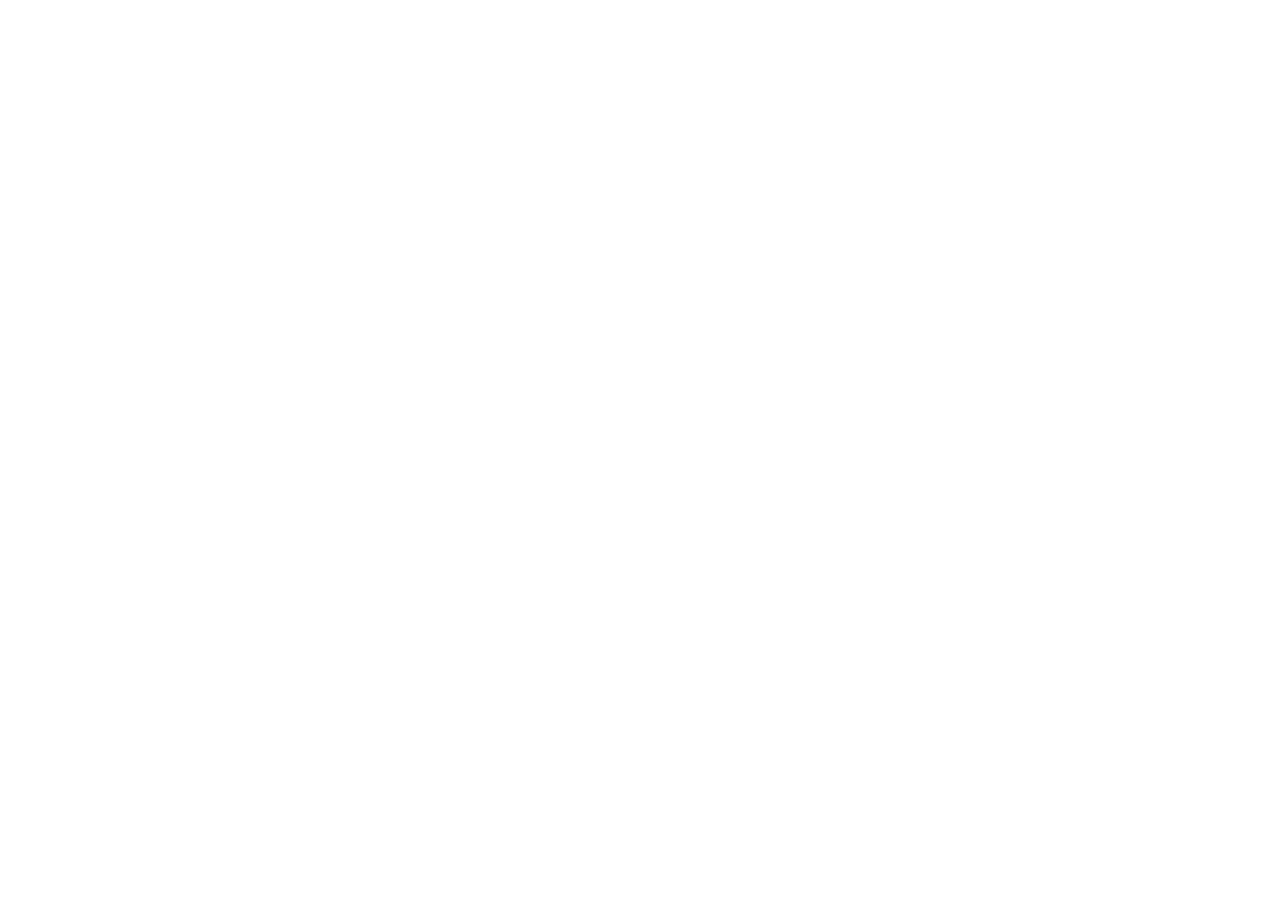
==== portfolio.html @ a72d10ec "My Personal Website" ====
<!DOCTYPE html>
<html lang="en">
<head>
    <link href="portfolio.css" rel="stylesheet">
    <meta charset="UTF-8">
    <meta name="viewport" content="width=device-width, initial-scale=1.0">
    <meta http-equiv="X-UA-Compatible" content="ie=edge">
    <title>Saiful's Portfolio</title>
</head>
<body>
    
</body>
</html>
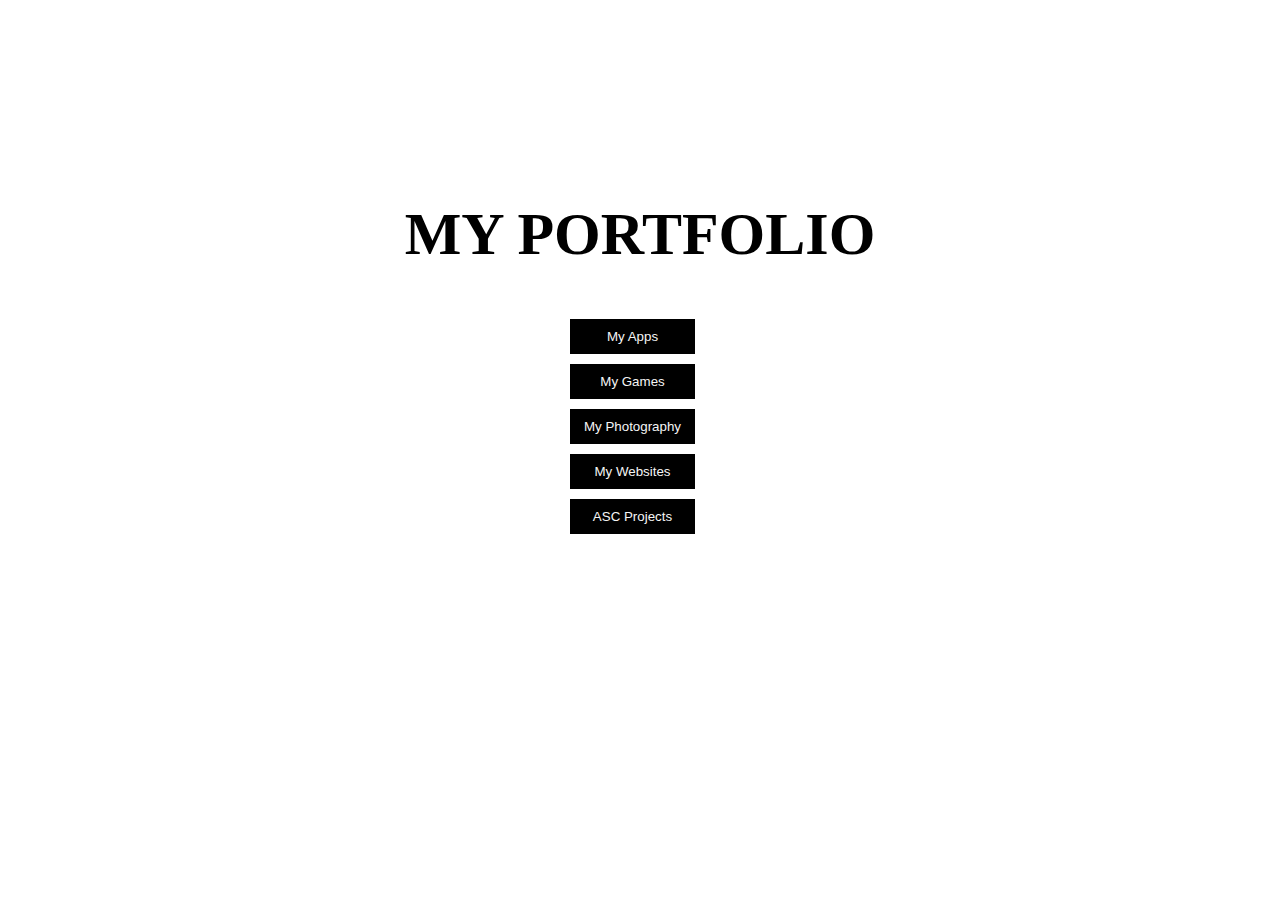
==== commit e36d4e24: "personal website v0.0.1" ====
--- a/portfolio.html
+++ b/portfolio.html
@@ -8,6 +8,33 @@
     <title>Saiful's Portfolio</title>
 </head>
 <body>
-    
+    <div class="heading">
+        <h1>MY PORTFOLIO</h1>
+    </div>
+    <div>
+        <a href="myapps.html">
+            <button class="apps">My Apps</button>
+        </a>
+    </div>
+    <div>
+        <a href="mygames.html">
+            <button class="games">My Games</button>
+        </a>
+    </div>
+    <div>
+        <a href="myphotography.html">
+            <button class="photography">My Photography</button>
+        </a>
+    </div>
+    <div>
+        <a href="mywebsites.html">
+            <button class="websites">My Websites</button>
+        </a>
+    </div>
+    <div>
+        <a href="asc.html">
+            <button class="asc">ASC Projects</button>
+        </a>
+    </div>
 </body>
 </html>--- a/portfolio.css
+++ b/portfolio.css
@@ -0,0 +1,67 @@
+body .heading {
+    margin-top: 200px;
+    text-align: center;
+    font-size: 30px;
+}
+
+body .apps {
+    background:black;
+    color: whitesmoke;
+    border: 0px; 
+    height:35px; 
+    width:125px; 
+    margin-top: 10px;
+    margin-left: -70px;
+    position:relative;
+    left:50%;
+}
+
+body .games {
+    margin-top: 10px;
+    background:black;
+    color: whitesmoke;
+    border: 0px; 
+    height:35px; 
+    width:125px; 
+    margin-left: -70px;
+    position:relative;
+    left:50%;
+}
+
+body .photography {
+    margin-top: 10px;
+    background:black;
+    color: whitesmoke;
+    border: 0px; 
+    height:35px; 
+    width:125px; 
+    margin-left: -70px;
+    position:relative;
+    left:50%;
+}
+
+body .websites {
+    margin-top: 10px;
+    background:black;
+    color: whitesmoke;
+    border: 0px; 
+    height:35px; 
+    width:125px; 
+    margin-left: -70px;
+    position:relative;
+    left:50%;
+}
+
+body .asc {
+    margin-top: 10px;
+    background:black;
+    color: whitesmoke;
+    border: 0px; 
+    height:35px; 
+    width:125px; 
+    margin-left: -70px;
+    position:relative;
+    left:50%;
+}
+
+
